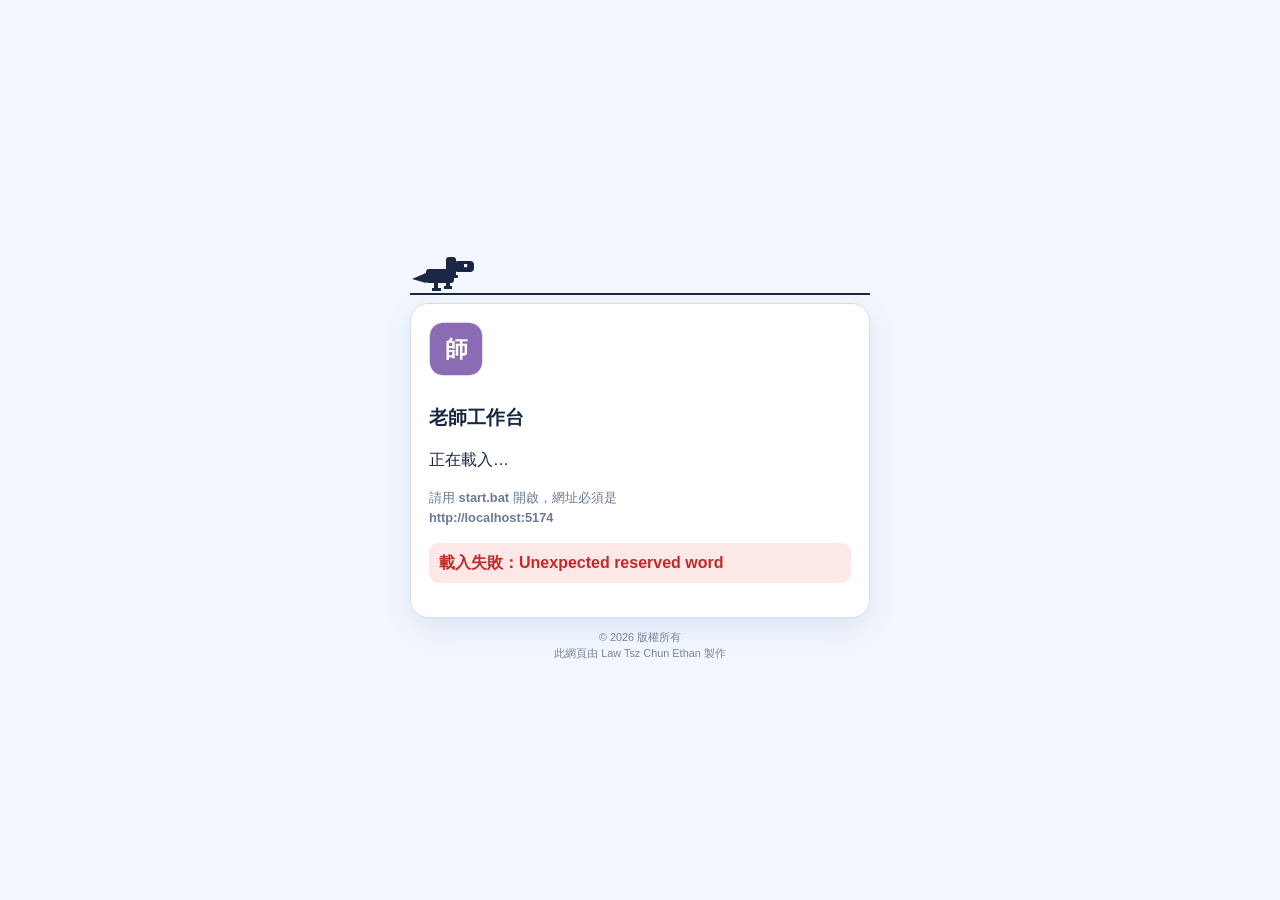
==== web/index.html @ 2d10f5df "Initial public Teacher Desk／教師枱 (school-agnostic fork) Debranded from school-specific copy: TD_* API" ====
<!DOCTYPE html>
<html lang="zh-Hant">
  <head>
    <meta charset="UTF-8" />
    <meta name="viewport" content="width=device-width, initial-scale=1, viewport-fit=cover, interactive-widget=resizes-content" />
    <meta name="theme-color" content="#6a4d96" />
    <meta name="apple-mobile-web-app-capable" content="yes" />
    <meta name="mobile-web-app-capable" content="yes" />
    <meta name="apple-mobile-web-app-status-bar-style" content="default" />
    <meta name="format-detection" content="telephone=no" />
    <title>老師工作台</title>
    <meta name="description" content="給老師的教學工作台：學生名單、功課日曆、考試成績、欠交追蹤與課堂進度。" />
    <link rel="icon" href="./assets/favicon.svg" />
    <link rel="stylesheet" href="./css/styles.css" />
  </head>
  <body>
    <div class="grain" aria-hidden="true"></div>
    <div id="app" class="auth-only">
      <div class="login-wrap">
        <div class="login-boot">
          <div class="dino-run" aria-hidden="true">
            <div class="dino">
              <svg viewBox="0 0 72 48" xmlns="http://www.w3.org/2000/svg">
                <g fill="currentColor">
                  <path d="M2 34 L16 28 L20 32 L16 38 Z"/>
                  <rect x="16" y="24" width="28" height="14" rx="3"/>
                  <rect x="36" y="12" width="10" height="20" rx="3"/>
                  <rect x="44" y="16" width="20" height="11" rx="4"/>
                  <rect class="dino-eye" x="54" y="19" width="3.2" height="3.2"/>
                  <rect x="40" y="30" width="8" height="3" rx="1"/>
                  <g class="dino-legs dino-legs-a">
                    <rect x="24" y="36" width="4" height="8"/><rect x="22" y="43" width="9" height="3"/>
                    <rect x="36" y="36" width="4" height="6"/><rect x="34" y="41" width="8" height="3"/>
                  </g>
                  <g class="dino-legs dino-legs-b">
                    <rect x="24" y="36" width="4" height="6"/><rect x="24" y="41" width="8" height="3"/>
                    <rect x="36" y="36" width="4" height="8"/><rect x="36" y="43" width="9" height="3"/>
                  </g>
                </g>
              </svg>
            </div>
          </div>
          <div class="card login-card">
            <img class="brand-logo" src="./assets/favicon.svg" alt="" />
            <h1>老師工作台</h1>
            <p>正在載入…</p>
            <p class="tiny">請用 <b>start.bat</b> 開啟，網址必須是<br /><b>http://localhost:5174</b></p>
            <p id="boot-error" class="auth-error" hidden></p>
          </div>
          <p class="app-copy login-copy">© 2026 版權所有<br />此網頁由 Law Tsz Chun Ethan 製作</p>
        </div>
      </div>
    </div>
    <div id="toast-root"></div>
    <script>
      function showBootError(msg) {
        var box = document.getElementById('boot-error');
        if (!box) return;
        box.hidden = false;
        box.textContent = msg;
      }
      window.addEventListener('error', function (e) {
        showBootError('載入失敗：' + (e.message || 'unknown'));
      });
      window.addEventListener('unhandledrejection', function (e) {
        var reason = e && e.reason;
        showBootError('載入失敗：' + (reason && reason.message ? reason.message : reason || 'unknown'));
      });
      setTimeout(function () {
        var app = document.getElementById('app');
        if (!window.__APP_READY && app && app.querySelector('.login-card') && /正在載入/.test(app.innerText)) {
          showBootError('仍未載入。請關閉此頁，雙擊資料夾裡的 start.bat，然後等它自動打開瀏覽器。不要雙擊 index.html。網址必須是 http://localhost:5174');
        }
      }, 4000);
    </script>
    <script src="./js/config.js"></script>
    <script type="module">
      import('./js/app.js').catch(function (err) {
        showBootError('載入失敗：' + ((err && err.message) || err));
      });
    </script>
  </body>
</html>
---- web/css/styles.css ----
:root {
  --paper: #f3f6fc;
  --paper-2: #e4ebf7;
  --card: #ffffff;
  --ink: #1a2744;
  --ink-soft: #3a4a68;
  --muted: #6b7a96;
  --line: #d5deed;
  --cinnabar: #2f6fed;
  --cinnabar-deep: #1e4fc4;
  --cinnabar-soft: #e8effc;
  --jade: #2f9e6b;
  --jade-soft: #d8f3e6;
  --gold: #c9a227;
  --gold-soft: #f7edc8;
  --navy: #5b4a9a;
  --sidebar: #ffffff;
  --sidebar-text: #1a2744;
  --down: #c62828;
  --shadow: 0 10px 28px rgba(30, 79, 196, 0.10);
  --radius: 18px;
  --font: "Noto Sans TC", "Microsoft JhengHei", "PingFang TC", sans-serif;
  --serif: "Noto Serif TC", "PMingLiU", serif;
  --safe-b: env(safe-area-inset-bottom);
  --accent: #7c5cbf;
  --accent-soft: #efe8fa;
}

[data-theme="dark"] {
  --paper: #0f1420;
  --paper-2: #171e2e;
  --card: #1a2233;
  --ink: #eaf0ff;
  --ink-soft: #c5d0e8;
  --muted: #8fa0bf;
  --line: #2a354d;
  --cinnabar: #6b93f5;
  --cinnabar-deep: #4d78e8;
  --cinnabar-soft: #1c2a4a;
  --jade: #6fbf93;
  --jade-soft: #1e3a2d;
  --gold: #e0b45a;
  --gold-soft: #3d3218;
  --navy: #b9a6e8;
  --sidebar: #121826;
  --sidebar-text: #eaf0ff;
  --down: #ef6b6b;
  --shadow: 0 10px 30px rgba(0, 0, 0, 0.35);
  --accent: #a78bfa;
  --accent-soft: #2a2240;
}

* { box-sizing: border-box; }
html { -webkit-text-size-adjust: 100%; }
html, body { margin: 0; min-height: 100%; }
button, a, .tab, .day, .seat-cell, .seat-chip { touch-action: manipulation; }
body {
  font-family: var(--font);
  background: var(--paper);
  color: var(--ink);
  line-height: 1.5;
}
button, input, select, textarea { font-family: inherit; font-size: 1rem; }
a { color: inherit; text-decoration: none; }
button { cursor: pointer; }

.grain {
  pointer-events: none;
  position: fixed;
  inset: 0;
  z-index: 0;
  opacity: 0.045;
  background-image: url("data:image/svg+xml;utf8,<svg xmlns='http://www.w3.org/2000/svg' width='140' height='140'><filter id='n'><feTurbulence type='fractalNoise' baseFrequency='.85' numOctaves='2' stitchTiles='stitch'/></filter><rect width='100%' height='100%' filter='url(%23n)' opacity='.55'/></svg>");
}

#app { position: relative; z-index: 1; min-height: 100vh; display: grid; grid-template-columns: 260px 1fr; }
#app.auth-only { display: block; grid-template-columns: 1fr; }
#app:has(.login-wrap) { display: block; grid-template-columns: 1fr; }
.sidebar {
  background: var(--sidebar);
  color: var(--sidebar-text);
  padding: 22px 16px 12px;
  display: flex;
  flex-direction: column;
  height: 100vh;
  height: 100dvh;
  max-height: 100vh;
  max-height: 100dvh;
  position: sticky;
  top: 0;
  align-self: start;
  overflow: hidden;
  border-right: 1px solid var(--line);
}
.brand { display: flex; gap: 12px; align-items: center; padding: 4px 8px 22px; }
.brand-logo {
  width: 54px; height: 54px; object-fit: contain;
  background: #fff; border-radius: 14px;
  border: 1px solid var(--line);
  flex: none;
}
.seal {
  width: 46px; height: 46px; border-radius: 12px;
  background: var(--cinnabar);
  color: #fff;
  display: grid; place-items: center;
  font-family: var(--serif);
  font-weight: 700;
  font-size: 22px;
}
.brand h1 { margin: 0; font-size: 0.92rem; font-family: var(--font); letter-spacing: 0.01em; line-height: 1.25; font-weight: 700; }
.brand p { margin: 2px 0 0; font-size: 0.72rem; opacity: 0.7; }
.nav {
  display: flex;
  flex-direction: column;
  gap: 4px;
  flex: 1 1 auto;
  min-height: 0;
  overflow-y: auto;
}
.nav a, .nav button.nav-link {
  display: flex; align-items: center; gap: 10px;
  padding: 10px 12px; border-radius: 12px;
  color: var(--ink-soft);
  background: transparent; border: 0; text-align: left; width: 100%;
}
.nav a:hover, .nav button.nav-link:hover { background: var(--cinnabar-soft); color: var(--cinnabar-deep); }
.nav a.active {
  background: var(--cinnabar);
  color: #fff;
  box-shadow: none;
}
.nav svg { width: 18px; height: 18px; flex: none; }
.sidebar-foot {
  flex: none;
  margin-top: auto;
  padding: 12px 8px calc(8px + var(--safe-b));
  font-size: 0.75rem;
  opacity: 0.9;
  background: var(--sidebar);
}
.sidebar-copy, .app-copy, .login-copy {
  margin: 10px 0 0;
  font-size: 0.68rem;
  line-height: 1.45;
  opacity: 0.9;
  color: inherit;
  font-weight: 500;
}
.app-copy { display: none; color: var(--muted); }
.login-copy { display: block; text-align: center; margin-top: 16px; color: var(--muted); }

.main { min-width: 0; padding: 22px 28px 80px; }
.topbar {
  display: flex; gap: 12px; align-items: center; justify-content: space-between;
  margin-bottom: 22px; flex-wrap: wrap;
}
.search-btn, .icon-btn {
  background: var(--card);
  border: 1px solid var(--line);
  border-radius: 999px;
  padding: 8px 14px;
  color: var(--ink-soft);
  display: inline-flex; align-items: center; gap: 8px;
  box-shadow: var(--shadow);
}
.search-btn {
  width: 268px;
  min-width: 268px;
  max-width: 268px;
  justify-content: flex-start;
  white-space: nowrap;
  overflow: hidden;
}
.icon-btn { width: 40px; height: 40px; justify-content: center; padding: 0; }
.top-actions { display: flex; gap: 8px; align-items: center; }
.page-kicker { font-size: 0.78rem; color: var(--muted); letter-spacing: 0.12em; text-transform: uppercase; }
.page-title { font-family: var(--serif); font-size: 1.85rem; margin: 2px 0 6px; }
.page-sub { color: var(--muted); margin: 0 0 18px; }

.grid { display: grid; gap: 16px; }
.grid > * { min-width: 0; }
.grid-2 { grid-template-columns: 1.2fr .8fr; }
.grid-3 { grid-template-columns: repeat(3, 1fr); }
.grid-4 { grid-template-columns: repeat(4, 1fr); }
.card {
  background: var(--card);
  border: 1px solid var(--line);
  border-radius: var(--radius);
  padding: 18px;
  box-shadow: var(--shadow);
}
.card h3 { margin: 0 0 12px; font-size: 1.02rem; font-family: var(--serif); }
.stat {
  padding: 16px;
  border-radius: 16px;
  background: linear-gradient(180deg, var(--card), color-mix(in srgb, var(--paper-2) 55%, var(--card)));
  border: 1px solid var(--line);
}
.stat b { display: block; font-size: 1.4rem; font-family: var(--serif); }
.stat span { color: var(--muted); font-size: 0.85rem; }

.btn {
  display: inline-flex; align-items: center; justify-content: center; gap: 8px;
  border-radius: 999px; border: 1px solid transparent;
  padding: 8px 14px; font-weight: 600;
}
.btn-primary { background: var(--cinnabar); color: #fffaf3; }
.btn-primary:hover { background: var(--cinnabar-deep); }
.btn-ghost { background: transparent; border-color: var(--line); color: var(--ink); }
.btn-jade { background: var(--jade); color: #fff; }
.btn-gold { background: var(--gold-soft); color: #6b4a12; border-color: transparent; }
.btn-sm { padding: 5px 10px; font-size: 0.85rem; }
.btn-danger { background: var(--cinnabar-soft); color: var(--cinnabar-deep); }
.btn svg { width: 16px; height: 16px; flex: none; }
.btn:disabled, .btn[disabled] { opacity: 0.5; cursor: not-allowed; pointer-events: none; }

.chip {
  display: inline-flex; align-items: center; gap: 6px;
  padding: 3px 9px; border-radius: 999px; font-size: 0.78rem; font-weight: 600;
}
.chip-overdue { background: var(--cinnabar); color: #fff; }
.chip-today { background: var(--gold); color: #1c1814; }
.chip-soon { background: var(--gold-soft); color: #6b4a12; }
.chip-later { background: var(--jade-soft); color: var(--jade); }
.chip-miss { background: var(--cinnabar-soft); color: var(--cinnabar-deep); }
.chip-ok { background: var(--jade-soft); color: var(--jade); }
.chip-late { background: var(--gold-soft); color: #6b4a12; }
.chip-pending { background: var(--paper-2); color: var(--muted); }
.chip-ink { background: var(--ink); color: var(--paper); }

.list { display: flex; flex-direction: column; gap: 8px; }
.row {
  display: flex; align-items: center; justify-content: space-between; gap: 12px;
  padding: 10px 12px; border-radius: 12px; background: color-mix(in srgb, var(--paper) 70%, var(--card));
  border: 1px solid transparent;
}
.row:hover { border-color: var(--line); }
.row a { font-weight: 600; }
.muted { color: var(--muted); }
.tiny { font-size: 0.8rem; color: var(--muted); }

.quick { display: grid; grid-template-columns: repeat(5, 1fr); gap: 10px; margin: 16px 0 22px; }
.quick a {
  background: var(--card); border: 1px solid var(--line); border-radius: 16px;
  padding: 14px 12px; text-align: center; font-weight: 600; box-shadow: var(--shadow);
}
.quick a:hover { border-color: var(--cinnabar); color: var(--cinnabar); }

.bar { height: 8px; background: var(--paper-2); border-radius: 99px; overflow: hidden; }
.bar > i { display: block; height: 100%; background: var(--cinnabar); border-radius: 99px; }
.bar.jade > i { background: var(--jade); }

.tabs { display: flex; gap: 6px; flex-wrap: wrap; margin-bottom: 14px; }
.tab {
  border: 1px solid var(--line); background: transparent; color: var(--ink-soft);
  border-radius: 999px; padding: 6px 12px;
}
.tab.active { background: var(--ink); color: var(--paper); border-color: var(--ink); }

.form { display: grid; gap: 10px; }
label { display: grid; gap: 4px; font-size: 0.85rem; color: var(--ink-soft); font-weight: 600; }
input, select, textarea {
  background: var(--card); color: var(--ink);
  border: 1px solid var(--line); border-radius: 12px; padding: 9px 11px;
}
.peek { position: relative; display: block; min-width: 0; }
.peek input { width: 100%; padding-right: 58px; }
.peek-btn {
  position: absolute; right: 6px; top: 50%; transform: translateY(-50%);
  border: 0; background: transparent; color: var(--ink-soft);
  font-size: 0.78rem; font-weight: 700; padding: 4px 6px; min-height: 32px;
}
textarea { min-height: 80px; resize: vertical; }
.form-row { display: grid; grid-template-columns: minmax(0, 1fr) minmax(0, 1fr); gap: 10px; }
.form-row > *, .seat-tools > * { min-width: 0; }
.form-row input, .form-row select, .seat-tools input, .seat-tools select { width: 100%; min-width: 0; }
.form-actions { display: flex; gap: 8px; justify-content: flex-end; }

/* Calendar */
.cal-toolbar { display: flex; justify-content: space-between; gap: 12px; align-items: center; flex-wrap: wrap; margin-bottom: 14px; }
.cal-month { font-family: var(--serif); font-size: 1.35rem; }
.cal-grid {
  display: grid;
  grid-template-columns: repeat(7, 1fr);
  gap: 8px;
}
.cal-head { text-align: center; font-size: 0.78rem; color: var(--muted); padding: 4px 0 8px; font-weight: 700; }
.day {
  min-height: 118px;
  background: var(--card);
  border: 1px solid var(--line);
  border-radius: 14px;
  padding: 8px 8px 32px;
  text-align: left;
  color: inherit;
  display: flex; flex-direction: column; gap: 6px;
  cursor: pointer;
  width: 100%;
  font: inherit;
  position: relative;
}
.day-add {
  position: absolute;
  right: 6px;
  bottom: 6px;
  z-index: 2;
  width: 26px;
  height: 26px;
  border-radius: 8px;
  border: 1px solid var(--line);
  background: var(--card);
  color: var(--cinnabar-deep);
  font-size: 18px;
  line-height: 1;
  font-weight: 700;
  opacity: 0;
  pointer-events: none;
  box-shadow: var(--shadow);
}
.day:hover .day-add,
.day:focus-within .day-add,
.day.selected .day-add {
  opacity: 1;
  pointer-events: auto;
}
.day.out { opacity: 0.42; }
.day.today { box-shadow: inset 0 0 0 2px var(--cinnabar); }
.day.selected { background: color-mix(in srgb, var(--gold-soft) 55%, var(--card)); }
.day .n { font-weight: 700; font-size: 0.9rem; }
.hw-pill {
  display: block; width: 100%;
  border: 0; border-radius: 8px;
  padding: 4px 6px; font-size: 0.72rem; font-weight: 700;
  text-align: left; white-space: nowrap; overflow: hidden; text-overflow: ellipsis;
}
.hw-pill.overdue { background: var(--cinnabar); color: #fff; }
.hw-pill.today, .hw-pill.tomorrow { background: var(--gold); color: #1c1814; }
.hw-pill.soon { background: var(--gold-soft); color: #6b4a12; }
.hw-pill.upcoming { background: var(--jade-soft); color: var(--jade); }
.ev-pill {
  display: block; width: 100%;
  border: 0; border-radius: 8px;
  padding: 4px 6px; font-size: 0.72rem; font-weight: 700;
  text-align: left; white-space: nowrap; overflow: hidden; text-overflow: ellipsis;
  background: var(--cinnabar-soft); color: var(--cinnabar-deep);
}
.ev-pill.inspection { background: #efe4fb; color: #5b3d8c; }
.ev-pill.examDeadline { background: var(--gold-soft); color: #6b4a12; }
.ev-pill.deadline { background: #fde8e8; color: var(--down); }
.ev-pill.meeting { background: var(--jade-soft); color: var(--jade); }
.ev-pill.outing { background: #e4eefc; color: #2c4d7c; }
.ev-pill.observation { background: #f3e8ff; color: #5b2d8e; }
.ev-pill.duty { background: #e8f4fc; color: #1d4f78; }
.ev-pill.urgent, .event-urgent { background: #fde8e8 !important; color: var(--down) !important; border-color: #e59b9b; }
.event-pinned { box-shadow: inset 3px 0 0 var(--gold); }
.ev-pill.school { display: block; }
.ev-pill.sc-holiday { background: #fde8e8; color: #8d2d2d; }
.ev-pill.sc-exam { background: var(--gold-soft); color: #6b4a12; }
.ev-pill.sc-learning { background: #efe4fb; color: #5b3d8c; }
.ev-pill.sc-activity { background: var(--jade-soft); color: var(--jade); }
.ev-pill.sc-meeting { background: #e8f4fc; color: #1d4f78; }
.ev-pill.sc-org { background: #e4eefc; color: #2c4d7c; }
.sc-tag {
  display: inline-block; margin-right: 4px; padding: 0 4px;
  border-radius: 4px; background: #3a2d52; color: #fff;
  font-size: 0.62rem; letter-spacing: 0.04em; vertical-align: 1px;
}
.panel {
  max-width: 880px; margin: 0 auto; padding: 28px 16px 64px;
}
.admin-gate { max-width: 440px; }
.admin-gate .card { display: grid; gap: 12px; }
.admin-gate #google-btn { display: flex; justify-content: center; min-height: 44px; }
.panel-head { display: flex; justify-content: space-between; gap: 12px; align-items: flex-start; flex-wrap: wrap; }
.panel form.card, .panel-row {
  display: grid; gap: 12px; margin-top: 16px;
}
.panel-row {
  grid-template-columns: minmax(0, 1fr) auto;
  align-items: center;
  background: var(--card); border: 1px solid var(--line);
  border-radius: var(--radius); padding: 12px 14px;
}
.panel-date { font-size: 0.78rem; color: var(--muted); margin-bottom: 4px; }
.panel .tabs { margin-top: 14px; }
.panel .check-line { display: flex; align-items: center; gap: 8px; width: fit-content; }
.panel .check-line input { width: 18px; height: 18px; margin: 0; }
.panel #form-note { min-height: 1.2em; color: var(--cinnabar); }
.login-wrap {
  grid-column: 1 / -1;
  min-height: 100vh; min-height: 100dvh;
  display: flex; flex-direction: column;
  align-items: center; justify-content: center;
  justify-content: safe center;
  padding: max(24px, env(safe-area-inset-top)) 16px max(24px, env(safe-area-inset-bottom));
  background: var(--paper);
}
.login-card { width: min(460px, 100%); text-align: left; }
.login-boot {
  width: min(460px, 100%);
  display: flex; flex-direction: column; align-items: stretch;
}
.login-boot .login-card { width: 100%; }
.login-boot .login-copy { margin-top: 12px; }
.login-stage {
  width: min(768px, 100%);
  display: grid;
  grid-template-columns: minmax(0, 460px) minmax(180px, 280px);
  column-gap: 28px;
  row-gap: 0;
  align-items: center;
  justify-content: center;
}
.login-shell { display: contents; }
.dino-run { grid-column: 1; grid-row: 1; }
.login-main { grid-column: 1; grid-row: 2; }
.login-stage > .login-copy { grid-column: 1; grid-row: 3; width: 100%; margin-top: 10px; }
.wake-box { grid-column: 2; grid-row: 1 / span 3; }
.dino-run {
  position: relative;
  width: 100%;
  height: 56px;
  margin: 0 0 8px;
  overflow: hidden;
  color: var(--ink);
}
.dino-run[hidden] { display: none !important; }
.dino-run::after {
  content: "";
  position: absolute;
  left: 0; right: 0; bottom: 0;
  height: 2px;
  background: currentColor;
}
.dino {
  position: absolute;
  left: 0; bottom: 2px;
  width: 72px; height: 48px;
  animation: dino-travel 2.4s linear infinite;
}
.dino svg { display: block; width: 72px; height: 48px; }
.dino-eye { fill: var(--paper); }
.dino-legs-b { opacity: 0; }
.dino-run:not([hidden]) .dino-legs-a { animation: dino-leg-a 0.22s steps(1, end) infinite; }
.dino-run:not([hidden]) .dino-legs-b { animation: dino-leg-b 0.22s steps(1, end) infinite; }
@keyframes dino-leg-a { 50% { opacity: 0; } }
@keyframes dino-leg-b { 50% { opacity: 1; } }
@keyframes dino-travel {
  from { left: 0; }
  to { left: calc(100% - 72px); }
}
@media (prefers-reduced-motion: reduce) {
  .dino, .dino-legs-a, .dino-legs-b { animation: none; }
  .dino-legs-b { opacity: 0; }
}
.login-main {
  width: 100%; max-width: none; min-width: 0;
  background: var(--card); border: 1px solid var(--line);
  border-radius: var(--radius); padding: 18px; box-shadow: var(--shadow);
}
.login-main .form { grid-template-columns: minmax(0, 1fr); }
.login-main input, .login-main .btn { width: 100%; min-width: 0; max-width: 100%; }
.wake-box {
  width: 100%; max-width: 280px; justify-self: stretch;
  margin: 0; padding: 12px;
  border: 2px solid #111; border-radius: 16px;
  background: #fff; color: #111;
}
.wake-line { margin: 0 0 4px; font-weight: 700; font-size: 1.05rem; }
.wake-sub, .wake-help { margin: 0 0 8px; line-height: 1.45; }
.wake-help { font-size: 0.85rem; }
.wake-help-swipe { display: none; }
.wake-toggle {
  display: block; margin: 0 0 8px auto;
  padding: 2px 10px; min-height: 28px;
  border: 1px solid #111; border-radius: 999px;
  background: #fff; color: #111; font-size: 0.75rem;
}
.wake-box.is-hidden #wake-game,
.wake-box.is-hidden .wake-help,
.wake-box.is-hidden .wake-pad { display: none; }
#wake-game {
  width: 100%; height: auto; display: block;
  background: #fff; border-radius: 8px;
  image-rendering: pixelated;
  touch-action: none;
}
.wake-pad {
  display: grid; grid-template-columns: 44px 44px 44px;
  gap: 6px; width: max-content; margin: 4px auto 0;
}
.wake-pad button {
  width: 44px; height: 44px; border-radius: 10px;
  border: 2px solid #111; background: #fff; color: #111; font-size: 1.1rem;
}
.wake-pad button[data-dir="u"] { grid-column: 2; grid-row: 1; }
.wake-pad button[data-dir="l"] { grid-column: 1; grid-row: 2; }
.wake-pad button[data-dir="d"] { grid-column: 2; grid-row: 2; }
.wake-pad button[data-dir="r"] { grid-column: 3; grid-row: 2; }
@media (max-width: 1023px), ((hover: none) and (pointer: coarse)) {
  .login-stage {
    display: flex; flex-direction: column; align-items: stretch;
    width: min(560px, 100%);
  }
  .dino-run { order: 0; }
  .login-stage > .login-shell {
    display: flex; flex-direction: column; align-items: stretch;
    order: 1; min-width: 0;
    background: var(--card); border: 1px solid var(--line);
    border-radius: var(--radius); padding: 16px; box-shadow: var(--shadow);
  }
  .login-stage > .login-copy { order: 2; margin-top: 12px; }
  .login-main { display: contents; }
  .login-head { order: 1; min-width: 0; }
  .login-main > .form, .login-main > .auth-error { order: 3; min-width: 0; }
  .login-stage .tabs { flex-wrap: wrap; overflow: visible; }
  .login-stage .tab { flex: 0 1 auto; min-width: 0; }
  .login-stage .wake-box {
    order: 2; align-self: center;
    width: min(280px, 100%); max-width: none; margin: 12px auto 4px;
  }
  .wake-help-keys, .wake-pad { display: none; }
  .wake-help-swipe { display: block; }
}
.auth-error { color: var(--down); font-weight: 600; background: #fde8e8; padding: 8px 10px; border-radius: 10px; }
.login-card .brand-logo, .login-main .brand-logo { margin-bottom: 8px; }
.login-card h1, .login-main h1 { font-size: 1.2rem; }
.google-slot { display: flex; justify-content: center; min-height: 44px; margin: 8px 0 4px; }
.google-slot > div { max-width: 100%; }
.google-or { text-align: center; margin: 0 0 8px; }
.badge-soon {
  display: inline-block;
  margin-left: 8px;
  padding: 2px 8px;
  border-radius: 999px;
  font-size: 0.72rem;
  font-weight: 700;
  letter-spacing: 0.02em;
  color: #8a5a00;
  background: #ffe8b3;
  vertical-align: middle;
}
.eclass-soon-line { margin: -4px 0 10px; color: var(--muted); }
.eclass-range { margin: 10px 0 0; }
.eclass-range .form-row { margin-bottom: 8px; }
.eclass-msg { font-weight: 700; padding: 8px 10px; border-radius: 10px; margin: 8px 0; }
.eclass-msg.ok { color: var(--jade); background: var(--jade-soft); }
.eclass-msg.bad { color: var(--down); background: #fde8e8; }
.nav-badge {
  display: inline-grid; place-items: center;
  min-width: 16px; height: 16px; padding: 0 5px;
  margin-left: 6px; border-radius: 99px;
  background: #c62828; color: #fff;
  font-size: 0.65rem; font-weight: 800; line-height: 1;
  vertical-align: middle;
}
.nav a, .mobile-nav a { position: relative; }
.made-by {
  margin: 36px 0 8px;
  font-size: 0.72rem;
  line-height: 1.5;
  letter-spacing: 0;
  color: var(--muted);
  opacity: 0.9;
  text-align: left;
  font-weight: 500;
}
.ai-dock {
  position: sticky; bottom: 12px; z-index: 8;
  background: var(--card); border: 1px solid var(--line);
  border-radius: 16px; padding: 10px 12px; margin-top: 18px;
  box-shadow: var(--shadow);
}
.ai-log { max-height: 160px; overflow: auto; display: grid; gap: 8px; margin-bottom: 8px; }
.ai-log:empty { display: none; margin: 0; }
.ai-msg { font-size: 0.88rem; }
.ai-msg.user { color: var(--cinnabar-deep); }
.ai-form { display: flex; gap: 8px; }
.ai-form input { flex: 1; }
.ai-dock.locked { opacity: 0.92; }
.ai-dock.locked .ai-form input { background: var(--paper-2); }
.seat-layout { display: grid; gap: 10px; }
.seat-board {
  text-align: center; font-weight: 700; padding: 10px;
  border-radius: 12px; background: var(--cinnabar-deep); color: #fff;
}
.seat-desk-row { display: flex; }
.seat-desk-row.left { justify-content: flex-start; }
.seat-desk-row.center { justify-content: center; }
.seat-desk-row.right { justify-content: flex-end; }
.seat-desk {
  min-width: 160px; text-align: center; font-weight: 700; font-size: 0.85rem;
  padding: 8px 16px; border-radius: 10px; background: #9b7bb8; color: #fff;
}
.seat-layout { min-width: 0; max-width: 100%; grid-template-columns: minmax(0, 1fr); }
.seat-scroll { min-width: 0; max-width: 100%; overflow-x: auto; -webkit-overflow-scrolling: touch; padding-bottom: 12px; }
.seat-grid { display: grid; gap: 8px; grid-template-columns: repeat(var(--seat-cols, 6), minmax(0, 1fr)); }
.seat-tools {
  display: grid;
  grid-template-columns: repeat(4, minmax(0, 1fr));
  gap: 10px;
  margin-bottom: 12px;
}
.seat-cell {
  min-height: 84px; border-radius: 12px; border: 1px dashed var(--line);
  background: var(--card); display: grid; place-items: center; gap: 1px;
  cursor: pointer; font-size: 0.85rem; color: inherit; padding: 6px;
}
.seat-cell.filled { border-style: solid; }
.seat-cell.boy { background: #d5e0e8; }
.seat-cell.girl { background: #f3d4cc; }
.seat-cell.vision { background: #fff3cd; }
.seat-cell.tall { background: #e8f0fe; }
.seat-cell.blocked { background: #d8d2e2; cursor: not-allowed; color: var(--muted); }
.seat-cell.locked { box-shadow: inset 0 0 0 2px var(--gold); }
.seat-cell.picked { outline: 2px solid var(--cinnabar-deep); }
.seat-cell[draggable="true"] { cursor: grab; }
.seat-unseated { display: flex; flex-wrap: wrap; gap: 8px; min-height: 44px; }
.seat-chip {
  border: 1px solid var(--line); border-radius: 999px; padding: 6px 10px;
  background: var(--paper); cursor: grab; color: inherit;
}
.seat-chip.picked { background: var(--cinnabar-deep); color: #fff; border-color: var(--cinnabar-deep); }
.seat-chip.vision { background: #fff3cd; }
.seat-chip.tall { background: #e8f0fe; }
.seat-menu {
  position: fixed; z-index: 70; background: var(--card); border: 1px solid var(--line);
  border-radius: 12px; box-shadow: var(--shadow); padding: 6px; display: grid; min-width: 140px;
}
.seat-menu button {
  border: 0; background: transparent; text-align: left; padding: 8px 10px;
  border-radius: 8px; cursor: pointer; color: inherit; font: inherit;
}
.seat-menu button:hover { background: var(--paper-2); }
.seat-avoid-picks {
  max-height: 140px; overflow: auto; display: flex; flex-wrap: wrap; gap: 6px 12px;
  padding: 8px; border: 1px solid var(--line); border-radius: 10px; background: var(--paper);
}
.seat-avoid-picks label { display: inline-flex; align-items: center; gap: 4px; margin: 0; }
.seat-avoid-list { margin-top: 8px; }
.seat-from-class { margin-top: 10px; }
.seat-mini { max-width: 220px; }
.seat-mini-board { height: 8px; border-radius: 6px; background: var(--cinnabar-deep); margin-bottom: 6px; }
.seat-mini-grid { display: grid; gap: 4px; }
.seat-dot { display: block; height: 12px; border-radius: 3px; background: var(--paper-2); }
.seat-dot.boy { background: #d5e0e8; }
.seat-dot.girl { background: #f3d4cc; }
.seat-dot.blocked { background: #d8d2e2; }
.legend .lg { width: 10px; height: 10px; border-radius: 3px; display: inline-block; margin-right: 4px; vertical-align: middle; }
.legend .lg.boy { background: #d5e0e8; }
.legend .lg.girl { background: #f3d4cc; }
.legend .lg.empty { background: var(--card); border: 1px solid var(--line); }
.legend .lg.blocked { background: #d8d2e2; }
.legend .lg.vision { background: #fff3cd; }
.legend .lg.tall { background: #e8f0fe; }
@media print {
  .seat-cell { break-inside: avoid; }
}
.ai-list { display: grid; gap: 12px; max-height: 58vh; overflow: auto; padding-right: 4px; }
.ai-card { border: 1px solid var(--line); border-radius: 14px; padding: 12px; background: var(--paper); }
.ai-brief { margin: 8px 0 10px; padding: 8px 10px; border-radius: 10px; background: var(--jade-soft, #eef8f3); font-size: 0.92rem; line-height: 1.45; }
.ai-brief p { margin: 0 0 6px; }
.ai-brief p:last-child { margin-bottom: 0; }
.linkish { background: none; border: 0; padding: 0; font: inherit; font-weight: 700; color: inherit; cursor: pointer; text-align: left; }
.year-combo { display: grid; grid-template-columns: minmax(0, 1fr) minmax(0, 1.1fr); gap: 6px; }
.modal { position: relative; }
.modal:has(.ai-list) { width: min(720px, 100%); }
.modal-x {
  position: absolute; top: 10px; right: 12px;
  width: 32px; height: 32px; border: 0; border-radius: 50%;
  background: var(--paper-2); color: var(--ink);
  font-size: 1.2rem; line-height: 1;
}
.legend { display: flex; gap: 10px; flex-wrap: wrap; font-size: 0.8rem; color: var(--muted); margin: 10px 0 18px; }
.legend i { width: 10px; height: 10px; border-radius: 99px; display: inline-block; margin-right: 4px; }

.agenda .item {
  display: grid; grid-template-columns: 1fr auto; gap: 8px;
  padding: 12px 0; border-bottom: 1px dashed var(--line);
}
.agenda .item:last-child { border-bottom: 0; }

.student-grid { display: grid; grid-template-columns: repeat(auto-fill, minmax(220px, 1fr)); gap: 10px; }
.student-card {
  border: 1px solid var(--line); border-radius: 16px; padding: 12px;
  background: var(--card);
}
.student-card.missing { border-color: var(--cinnabar); background: color-mix(in srgb, var(--cinnabar-soft) 45%, var(--card)); }
.student-card.submitted { border-color: color-mix(in srgb, var(--jade) 35%, var(--line)); }
.student-card.late { border-color: var(--gold); }
.avatar {
  width: 36px; height: 36px; border-radius: 50%;
  display: grid; place-items: center; font-weight: 700; font-size: 0.78rem;
  background: var(--paper-2); color: var(--ink);
}
.avatar.F { background: #f3d4cc; }
.avatar.M { background: #d5e0e8; }
.status-btns { display: flex; flex-wrap: wrap; gap: 4px; margin-top: 8px; }
.status-btns button { font-size: 0.75rem; padding: 4px 8px; border-radius: 999px; border: 1px solid var(--line); background: transparent; color: inherit; }
.status-btns button.on-submitted { background: var(--jade); color: #fff; border-color: var(--jade); }
.status-btns button.on-late { background: var(--gold); color: #1c1814; border-color: var(--gold); }
.status-btns button.on-missing { background: var(--cinnabar); color: #fff; border-color: var(--cinnabar); }
.status-btns button.on-excused { background: var(--navy); color: #fff; border-color: var(--navy); }
.status-btns button.on-pending { background: var(--paper-2); }

.hw-card { display: grid; gap: 8px; }
.hw-card header { display: flex; justify-content: space-between; gap: 10px; align-items: flex-start; flex-wrap: wrap; }
.rate-line { display: flex; align-items: center; gap: 10px; }
.ring { width: 42px; height: 42px; }
.ring-bg { fill: none; stroke: var(--paper-2); stroke-width: 3.2; }
.ring-fg { fill: none; stroke-width: 3.2; stroke-linecap: round; }

.timeline { border-left: 2px solid var(--line); margin-left: 10px; padding-left: 16px; display: grid; gap: 14px; }
.tl-item { position: relative; }
.tl-item::before {
  content: ""; position: absolute; left: -21px; top: 8px;
  width: 10px; height: 10px; border-radius: 50%; background: var(--cinnabar);
}

.tt-wrap { overflow-x: auto; padding-bottom: 6px; }
.tt-phone { display: none; }
button.tt-when {
  display: flex; flex-direction: column; align-items: flex-end; justify-content: center;
  gap: 0; width: 100%; min-width: 0; border: 0; background: transparent;
  color: inherit; font: inherit; padding: 4px 0; cursor: pointer;
}
.tt-when .tiny { line-height: 1.1; }
.tt-boards { display: flex; gap: 18px; align-items: flex-start; overflow-x: auto; padding-bottom: 8px; }
.tt-board { min-width: 0; flex: 1 1 auto; }
.tt-board-alt {
  flex: 0 0 260px;
  border-left: 1px dashed var(--line);
  padding-left: 16px;
}
.tt-alt-title { font-weight: 700; font-size: 0.9rem; margin: 0 0 8px; font-family: var(--serif); }
.tt-grid {
  display: grid;
  grid-template-columns: 92px repeat(5, minmax(110px, 1fr));
  gap: 4px;
  min-width: 760px;
}
.tt-grid-main {
  grid-template-columns: 92px repeat(var(--tt-days, 5), minmax(110px, 1fr));
  min-width: 0;
}
.tt-grid-alt {
  grid-template-columns: 88px minmax(140px, 1fr);
  min-width: 240px;
}
.tt-band {
  grid-column: 1 / -1;
  display: flex;
  align-items: center;
  justify-content: center;
  gap: 12px;
  background: color-mix(in srgb, var(--paper-2) 82%, var(--card));
  border: 1px dashed var(--line);
  border-radius: 8px;
  min-height: 30px;
  padding: 4px 12px;
  color: var(--muted);
  font-size: 0.8rem;
  font-weight: 700;
  font-family: inherit;
  width: 100%;
  cursor: pointer;
}
button.tt-band:hover {
  border-color: var(--cinnabar);
  color: var(--ink);
}
.tt-band .tt-time { font-size: 0.82rem; }
.tt-cell {
  background: var(--card);
  border: 1px solid var(--line);
  border-radius: 10px;
  min-height: 54px;
  padding: 6px 8px 6px;
  font-size: 0.78rem;
}
.tt-cell.slot {
  background: color-mix(in srgb, var(--cinnabar-soft) 42%, var(--card));
  box-shadow: inset 0 0 0 1px color-mix(in srgb, var(--cinnabar) 18%, transparent);
}
.tt-head { font-size: 0.78rem; color: var(--muted); text-align: center; font-weight: 700; }
.tt-head.tt-period, .tt-head.tt-corner { text-align: right; padding: 8px 8px 0 0; }
.tt-time {
  font-weight: 800;
  font-variant-numeric: tabular-nums;
  letter-spacing: 0.01em;
  color: var(--cinnabar-deep);
  font-size: 0.92rem;
  line-height: 1.25;
}
.tt-class { display: block; margin-top: 2px; font-size: 0.88rem; }
.tt-sub { margin-top: 1px; font-size: 0.74rem; }
.tt-cell-break, .tt-break { background: color-mix(in srgb, var(--paper-2) 70%, var(--card)); }
.tt-cell-break { box-shadow: none; }
.tt-cell-empty {
  display: flex; align-items: center; justify-content: center;
  width: 100%; cursor: pointer; color: var(--muted);
  background: transparent; font-size: 1.1rem; font-weight: 600;
}
.tt-cell-empty:hover { border-color: var(--cinnabar); color: var(--cinnabar); }
.tt-lesson { cursor: grab; position: relative; padding-right: 22px; }
.tt-lesson.tt-dragging { opacity: 0.4; cursor: grabbing; }
.tt-cell.tt-drop, .tt-cell-empty.tt-drop {
  outline: 2px dashed var(--cinnabar);
  background: color-mix(in srgb, var(--cinnabar-soft) 72%, var(--card));
}
button.tt-head.tt-period {
  width: 100%; background: transparent; border: 0; cursor: pointer; font: inherit;
}
button.tt-head.tt-period:hover .tt-time { text-decoration: underline; }
.tt-bell-list { display: flex; flex-wrap: wrap; gap: 8px; margin: 10px 0; }
.tt-bell-chip {
  display: grid; gap: 2px; text-align: left; padding: 8px 10px;
  border: 1px solid var(--line); border-radius: 10px; background: var(--paper-2);
  cursor: pointer; font: inherit; color: inherit;
}
.tt-bell-chip:hover { border-color: var(--cinnabar); }
.tt-room { margin-top: 2px; font-size: 0.74rem; color: var(--muted); }
.tt-lesson + .tt-lesson { margin-top: 8px; padding-top: 8px; border-top: 1px dashed var(--line); }
.tt-del { position: absolute; top: -4px; right: -6px; min-width: 28px; }
.tt-lock-note { margin: -2px 0 10px; color: var(--muted); }
.tt-locked .tt-lesson { cursor: default; }
.tt-lesson-locked { padding-right: 8px; }
.tt-cell-locked { cursor: default; }
.tt-bell-chip.tt-locked-chip { cursor: default; }
textarea[readonly] { background: var(--paper-2); cursor: default; }

.chart { display: grid; gap: 10px; }
.chart-row { display: grid; grid-template-columns: 90px 1fr 40px; gap: 8px; align-items: center; font-size: 0.88rem; }

.modal-backdrop {
  position: fixed; inset: 0; background: rgba(28,24,20,.45);
  display: grid; place-items: center; z-index: 50; padding: 20px;
}
.modal {
  background: var(--card); color: var(--ink);
  width: min(560px, 100%);
  border-radius: 20px; padding: 28px 20px 20px;
  border: 1px solid var(--line);
  max-height: 90vh; overflow: auto;
  position: relative;
}
.palette {
  width: min(640px, 100%);
}
.palette input { width: 100%; margin-bottom: 10px; }
.hit { padding: 8px 10px; border-radius: 10px; display: block; }
.hit:hover, .hit.active { background: var(--paper-2); }

.toast {
  position: fixed; right: 18px; bottom: 18px; z-index: 80;
  background: var(--ink); color: var(--paper);
  padding: 10px 14px; border-radius: 999px; font-size: 0.9rem;
}

.more-sheet {
  position: fixed; left: 0; right: 0; bottom: calc(68px + var(--safe-b)); z-index: 48;
  background: var(--card); border-top: 1px solid var(--line);
  border-radius: 20px 20px 0 0; padding: 14px 14px 12px;
  max-height: min(70dvh, 560px); overflow: auto;
}
.mobile-nav {
  display: none;
  position: fixed; left: 0; right: 0; bottom: 0; z-index: 47;
  background: var(--cinnabar-deep); color: #fff;
  padding: 8px 8px calc(8px + var(--safe-b));
  grid-template-columns: repeat(5, 1fr);
}
.mobile-nav a, .mobile-nav button {
  background: none; border: 0; color: rgba(255,255,255,.75);
  display: grid; place-items: center; gap: 2px; font-size: 0.68rem; padding: 6px 0;
}
.mobile-nav a.active { color: #fff; }
.mobile-nav svg { width: 18px; height: 18px; }

.attention { border-left: 4px solid var(--cinnabar); }
.split { display: flex; gap: 8px; flex-wrap: wrap; align-items: center; }
.grow { flex: 1; }
.hidden { display: none !important; }
.week-strip { display: grid; grid-template-columns: repeat(7, 1fr); gap: 8px; }
.week-strip .day { min-height: 88px; }

.report { background: var(--card); border-radius: 16px; padding: 18px; border: 1px dashed var(--line); white-space: pre-wrap; font-size: 0.95rem; overflow-wrap: break-word; }
.page-title, .page-sub, .card, .row, .modal, .ai-msg { overflow-wrap: break-word; }
.menu-btn, .nav-close { display: none; }
.nav-backdrop {
  position: fixed; inset: 0; z-index: 44;
  border: 0; padding: 0; margin: 0;
  background: rgba(28, 24, 20, 0.45);
  cursor: pointer;
}
.search-btn .search-label { overflow: hidden; text-overflow: ellipsis; white-space: nowrap; min-width: 0; }

.table-wrap { overflow-x: auto; }
.data-table { width: 100%; border-collapse: collapse; font-size: 0.88rem; background: var(--card); }
.data-table th, .data-table td { border: 1px solid var(--line); padding: 8px 10px; text-align: center; white-space: nowrap; }
.data-table th { background: var(--cinnabar-soft); color: var(--cinnabar-deep); font-weight: 700; }
.data-table td.left, .data-table th.left { text-align: left; }
.data-table tfoot td { font-weight: 700; background: var(--paper); }
.delta { font-weight: 700; display: inline-flex; align-items: center; gap: 4px; }
.delta.up { color: var(--jade); }
.delta.down { color: var(--down); }
.delta.flat { color: var(--muted); }
.band-chart {
  display: flex; align-items: flex-end; gap: 8px;
  height: 200px; padding: 8px 4px 8px;
}
.band-col { flex: 1; display: flex; flex-direction: column; align-items: center; justify-content: flex-end; height: 100%; gap: 6px; min-width: 0; }
.band-bar { width: 100%; max-width: 42px; background: linear-gradient(180deg, var(--cinnabar), var(--cinnabar-deep)); border-radius: 8px 8px 0 0; min-height: 4px; }
.band-col span { font-weight: 700; font-size: 0.85rem; }
.band-col small { font-size: 0.68rem; color: var(--muted); text-align: center; line-height: 1.2; }
.analysis-sheet { overflow-x: auto; }
.analysis-sheet .data-table th { font-size: 0.78rem; }
.sign-cell { min-width: 140px; min-height: 36px; }
.sign-line { display: none; border-bottom: 1px solid var(--ink); min-height: 28px; min-width: 120px; padding: 0 8px; }

@media print {
  .sidebar, .topbar, .mobile-nav, .btn, .status-btns, .grain, .tabs, .no-print, .ai-dock, .nav-backdrop, .more-sheet, .menu-btn { display: none !important; }
  .tt-phone { display: none !important; }
  .tt-desktop { display: block !important; }
  .seat-page { display: block !important; }
  .seat-scroll { overflow: visible !important; }
  .seat-grid { grid-template-columns: repeat(var(--seat-cols, 6), minmax(0, 1fr)) !important; width: 100% !important; }
  #app { display: block; }
  .main { padding: 0; }
  body { background: #fff; }
  .analysis-sheet { break-inside: avoid; }
  .sign-line { display: inline-block; }
}

.kbd { font-size: 0.75rem; background: var(--paper-2); padding: 2px 6px; border-radius: 6px; }
.focus-student { outline: 2px solid var(--cinnabar); }

/* iPad: slide-out menu, two columns. Phone: bottom bar, one main column. */
@media (min-width: 1024px) and (max-width: 1180px) {
  #app { grid-template-columns: 220px minmax(0, 1fr); }
  .main { padding: 16px 16px 56px; }
  .grid-4 { grid-template-columns: repeat(2, minmax(0, 1fr)); }
  .quick { grid-template-columns: repeat(3, minmax(0, 1fr)); }
  .search-btn { width: auto; min-width: 0; max-width: none; flex: 1 1 180px; }
}

@media (max-width: 1180px) {
  .seat-scroll { overflow-x: auto; -webkit-overflow-scrolling: touch; }
  .seat-grid {
    grid-template-columns: repeat(var(--seat-cols, 6), minmax(96px, 1fr));
    width: max(100%, calc(var(--seat-cols, 6) * 96px));
  }
  .tt-boards { flex-direction: column; overflow-x: hidden; }
  .tt-board-alt {
    flex: none; width: 100%;
    border-left: 0; padding-left: 0;
    border-top: 1px dashed var(--line); padding-top: 14px;
  }
  .tt-period, .tt-corner {
    position: sticky; left: 0; z-index: 2;
    background: var(--paper);
  }
  .table-wrap, .analysis-sheet, .tt-wrap, .tt-boards, .seat-scroll {
    -webkit-overflow-scrolling: touch;
  }
}

@media (min-width: 720px) and (max-width: 1023px) {
  #app { grid-template-columns: 1fr; }
  .sidebar {
    display: flex;
    position: fixed;
    z-index: 46;
    top: 0; left: 0; bottom: 0;
    width: min(320px, 86vw);
    transform: translateX(-105%);
    transition: transform 0.2s ease;
    box-shadow: 0 16px 40px rgba(28, 24, 20, 0.18);
    padding-left: max(16px, env(safe-area-inset-left));
  }
  #app.nav-open .sidebar { transform: translateX(0); }
  body.nav-open { overflow: hidden; }
  .menu-btn, .nav-close { display: inline-flex; }
  .nav-close {
    position: absolute; top: 12px; right: 12px;
    font-size: 1.35rem; line-height: 1;
  }
  .sidebar .brand { padding-right: 48px; }
  .mobile-nav, .more-sheet { display: none !important; }
  .main { padding: 18px 18px 40px; }
  .topbar { flex-wrap: nowrap; }
  .search-btn { width: auto; min-width: 0; max-width: none; flex: 1 1 160px; }
  .grid-2 { grid-template-columns: minmax(0, 1fr) minmax(0, 1fr); }
  .grid-3, .grid-4 { grid-template-columns: repeat(2, minmax(0, 1fr)); }
  .quick { grid-template-columns: repeat(3, minmax(0, 1fr)); }
  .nav a { min-height: 44px; }
  .icon-btn, .tab, .btn { min-height: 40px; }
  .cal-grid { gap: 4px; }
  .cal-grid .day { min-height: 88px; padding: 6px 4px 26px; }
  .page-title { font-size: 1.6rem; }
}

@media (max-width: 1023px) {
  .week-strip {
    display: flex;
    gap: 8px;
    overflow-x: auto;
    -webkit-overflow-scrolling: touch;
    scroll-snap-type: x mandatory;
    padding-bottom: 6px;
  }
  .week-strip .day {
    flex: 1 0 112px;
    width: auto;
    scroll-snap-align: start;
    min-height: 108px;
  }
  input, select, textarea, input.tiny, select.tiny, textarea.tiny { font-size: 16px; }
  .modal { max-height: min(92dvh, 100%); }
}

@media (max-width: 719px) {
  #app { grid-template-columns: 1fr; }
  .sidebar { display: none; }
  .mobile-nav { display: grid; }
  .main {
    padding: 12px 12px calc(96px + var(--safe-b));
    padding-left: max(12px, env(safe-area-inset-left));
    padding-right: max(12px, env(safe-area-inset-right));
  }
  .app-copy { display: block; margin: 18px 0 8px; }
  .topbar { flex-wrap: nowrap; gap: 8px; margin-bottom: 14px; }
  .search-btn { width: auto; min-width: 0; max-width: none; flex: 1 1 auto; padding: 8px 12px; }
  .top-actions { flex: none; gap: 6px; }
  .icon-btn { width: 44px; height: 44px; }
  .grid-2, .form-row, .year-combo { grid-template-columns: 1fr; }
  .grid-3, .grid-4, .quick { grid-template-columns: repeat(2, minmax(0, 1fr)); }
  .quick a {
    min-height: 52px; min-width: 0; display: grid; place-items: center;
    white-space: normal; overflow-wrap: anywhere; line-height: 1.25;
    font-size: 0.92rem; padding: 8px 6px; text-align: center;
  }
  .page-title { font-size: 1.45rem; }
  .page-sub { margin-bottom: 12px; }
  .card { padding: 12px; }
  .week-strip {
    display: grid;
    grid-template-columns: repeat(7, minmax(0, 1fr));
    gap: 4px;
    overflow: visible;
    scroll-snap-type: none;
    padding-bottom: 0;
  }
  .week-strip .day {
    flex: none; width: auto; min-width: 0;
    min-height: 68px; padding: 6px 1px 4px; gap: 3px;
    border-radius: 10px; align-items: center; text-align: center;
  }
  .week-strip .day .n { font-size: 0.95rem; line-height: 1.05; text-align: center; }
  .week-strip .day .n .tiny { display: block; font-size: 0.62rem; letter-spacing: 0; }
  .week-strip .hw-pill, .week-strip .ev-pill {
    height: 5px; padding: 0; margin: 0; border-radius: 99px; font-size: 0; line-height: 0;
  }
  .week-strip .day > .tiny { display: none; }
  .seat-page { display: flex; flex-direction: column; gap: 12px; }
  .seat-page > .seat-tools { order: 1; margin-bottom: 0; }
  .seat-page > .seat-layout { order: 2; }
  .seat-page > .grid { order: 3; margin-bottom: 0; }
  .seat-page > .card { order: 4; }
  .seat-page > .split {
    grid-template-columns: 1fr 1fr 1fr;
  }
  .seat-page > .split > .grow { grid-column: 1 / -1; }
  .seat-page > .split > .btn,
  .seat-page > .split > a.btn {
    min-height: 40px; padding: 6px 4px; font-size: 0.82rem;
  }
  .split:has(> .page-title),
  .split:has(> .grow > .page-title) {
    display: grid; grid-template-columns: 1fr; gap: 8px; align-items: stretch;
  }
  .split:has(> .page-title) > .btn,
  .split:has(> .page-title) > a.btn,
  .split:has(> .page-title) > label.btn,
  .split:has(> .grow > .page-title) > .btn,
  .split:has(> .grow > .page-title) > a.btn,
  .split:has(> .grow > .page-title) > label.btn {
    width: 100%; min-height: 44px;
  }
  .row { flex-wrap: nowrap; align-items: center; }
  .row > :first-child { min-width: 0; flex: 1 1 auto; overflow: hidden; }
  .row > :not(:first-child) { flex: none; }
  .tabs { flex-wrap: nowrap; overflow-x: auto; -webkit-overflow-scrolling: touch; padding-bottom: 4px; }
  .tab { flex: none; min-height: 40px; }
  .cal-toolbar { flex-direction: column; align-items: stretch; }
  .cal-month { font-size: 1.2rem; }
  .cal-grid { gap: 3px; }
  .cal-head { font-size: 0.72rem; padding: 2px 0 6px; }
  .cal-grid .day { min-height: 48px; padding: 6px 2px 4px; border-radius: 8px; gap: 3px; }
  .cal-grid .day .n { font-size: 1.02rem; font-weight: 800; }
  .cal-grid .day.selected { min-height: 52px; }
  .cal-grid .hw-pill, .cal-grid .ev-pill {
    height: 5px; padding: 0; margin: 0;
    border-radius: 99px; font-size: 0; line-height: 0;
  }
  .cal-grid .day-add {
    opacity: 0; pointer-events: none;
    width: 22px; height: 22px; font-size: 16px;
    top: 3px; right: 2px; bottom: auto;
  }
  .cal-grid .day.selected .day-add,
  .cal-grid .day:focus-within .day-add { opacity: 1; pointer-events: auto; }
  .agenda .item { grid-template-columns: 1fr; }
  .chart-row { grid-template-columns: minmax(64px, 32%) minmax(0, 1fr) auto; }
  .ai-dock { position: static; }
  .ai-form { flex-wrap: wrap; }
  .ai-form input { min-width: 0; flex: 1 1 140px; }
  .ai-form .btn { min-height: 44px; }
  .toast {
    left: 12px; right: 12px; bottom: calc(78px + var(--safe-b));
    text-align: center;
  }
  .modal-backdrop { padding: 0; align-items: end; }
  .modal {
    width: 100%;
    border-radius: 18px 18px 0 0;
    padding: 28px 16px calc(16px + var(--safe-b));
  }
  .form-actions { flex-direction: column; }
  .form-actions .btn, .login-card .btn { width: 100%; min-height: 44px; }
  .status-btns { display: grid; grid-template-columns: repeat(4, minmax(0, 1fr)); gap: 6px; }
  .status-btns button { min-height: 40px; min-width: 0; padding: 6px 2px; font-size: 0.82rem; white-space: nowrap; }
  .student-grid { grid-template-columns: 1fr; }
  .seat-tools { grid-template-columns: repeat(2, minmax(0, 1fr)); }
  .seat-actions { display: grid; grid-template-columns: 1fr 1fr; }
  .seat-actions .btn { width: 100%; min-height: 44px; }
  .seat-actions .btn-primary { grid-column: 1 / -1; }
  .seat-scroll { overflow-x: hidden; padding-bottom: 4px; }
  .seat-grid {
    width: 100%;
    gap: 3px;
    grid-template-columns: repeat(var(--seat-cols, 6), minmax(0, 1fr));
  }
  .seat-cell {
    min-width: 0; min-height: 0; aspect-ratio: 0.78;
    padding: 2px 1px; gap: 0; border-radius: 6px; font-size: 0.62rem;
  }
  .seat-cell > * {
    min-width: 0; max-width: 100%; overflow: hidden;
    text-overflow: ellipsis; white-space: nowrap;
  }
  .seat-cell .tiny { display: none; }
  .seat-cell b { font-size: 0.72rem; line-height: 1.1; }
  .seat-desk { min-width: 0; width: min(160px, 72%); padding: 6px 8px; }
  .tt-phone { display: block; }
  .tt-desktop { display: none; }
  .tt-days {
    display: grid; grid-template-columns: repeat(5, minmax(0, 1fr));
    gap: 6px; margin: 0 0 12px;
    position: sticky; top: 0; z-index: 3;
    background: var(--paper); padding: 4px 0 8px;
  }
  .tt-days .tab { min-width: 0; min-height: 44px; padding: 8px 0; text-align: center; }
  .tt-days .tab.is-today:not(.active) { box-shadow: inset 0 -3px 0 var(--cinnabar); }
  .tt-day-list { display: grid; gap: 8px; }
  .tt-slot {
    display: grid; grid-template-columns: 64px minmax(0, 1fr);
    gap: 8px; align-items: stretch;
  }
  .tt-phone .tt-cell { min-height: 56px; min-width: 0; }
  .tt-phone .tt-cell-empty { min-height: 48px; }
  .tt-phone .tt-class, .tt-phone .tt-sub, .tt-phone .tt-room { white-space: normal; overflow-wrap: anywhere; }
  .tt-phone .tt-band { min-height: 40px; }
  .card form .split { display: grid; grid-template-columns: 1fr; }
  .card form .split > .btn,
  .card form .split > label.btn { width: 100%; min-height: 44px; }
  .more-sheet .row { min-height: 48px; }
  .more-sheet a.row.active { background: var(--cinnabar-soft); color: var(--cinnabar-deep); }
  .mobile-nav {
    padding-left: max(8px, env(safe-area-inset-left));
    padding-right: max(8px, env(safe-area-inset-right));
  }
  .mobile-nav a, .mobile-nav button {
    min-width: 0;
    min-height: 52px;
    display: flex;
    flex-direction: column;
    align-items: center;
    justify-content: center;
    gap: 2px;
    padding: 4px 2px;
  }
  .mob-label {
    max-width: 100%;
    font-size: 0.68rem;
    line-height: 1.15;
    text-align: center;
    display: -webkit-box;
    -webkit-line-clamp: 2;
    -webkit-box-orient: vertical;
    overflow: hidden;
  }
  .data-table { font-size: 0.8rem; border-collapse: separate; border-spacing: 0; }
  .data-table th, .data-table td { padding: 6px 8px; }
  .data-table th:first-child,
  .data-table td:first-child {
    position: sticky; left: 0; z-index: 1; min-width: 2.8em;
    background: var(--card); box-shadow: -12px 0 0 var(--card), 1px 0 0 var(--line);
  }
  .data-table th:first-child { background: var(--cinnabar-soft); z-index: 2; box-shadow: -12px 0 0 var(--cinnabar-soft), 1px 0 0 var(--line); }
  .data-table th.left,
  .data-table td.left {
    position: sticky; left: 2.8em; z-index: 1; min-width: 4.5em;
    background: var(--card); box-shadow: 1px 0 0 var(--line);
  }
  .data-table th.left { background: var(--cinnabar-soft); z-index: 2; }
}

@media (hover: none) {
  .day-add { opacity: 1; pointer-events: auto; }
  .seat-menu button { min-height: 44px; }
  .status-btns button { min-height: 36px; }
}

@media (max-width: 719px) and (hover: none) {
  .cal-grid .day-add { opacity: 0; pointer-events: none; }
  .cal-grid .day.selected .day-add,
  .cal-grid .day:focus-within .day-add { opacity: 1; pointer-events: auto; }
}

@media (prefers-reduced-motion: reduce) {
  .sidebar { transition: none; }
}

@media (max-width: 380px) {
  .seat-tools { grid-template-columns: 1fr; }
  .quick { grid-template-columns: 1fr 1fr; }
}
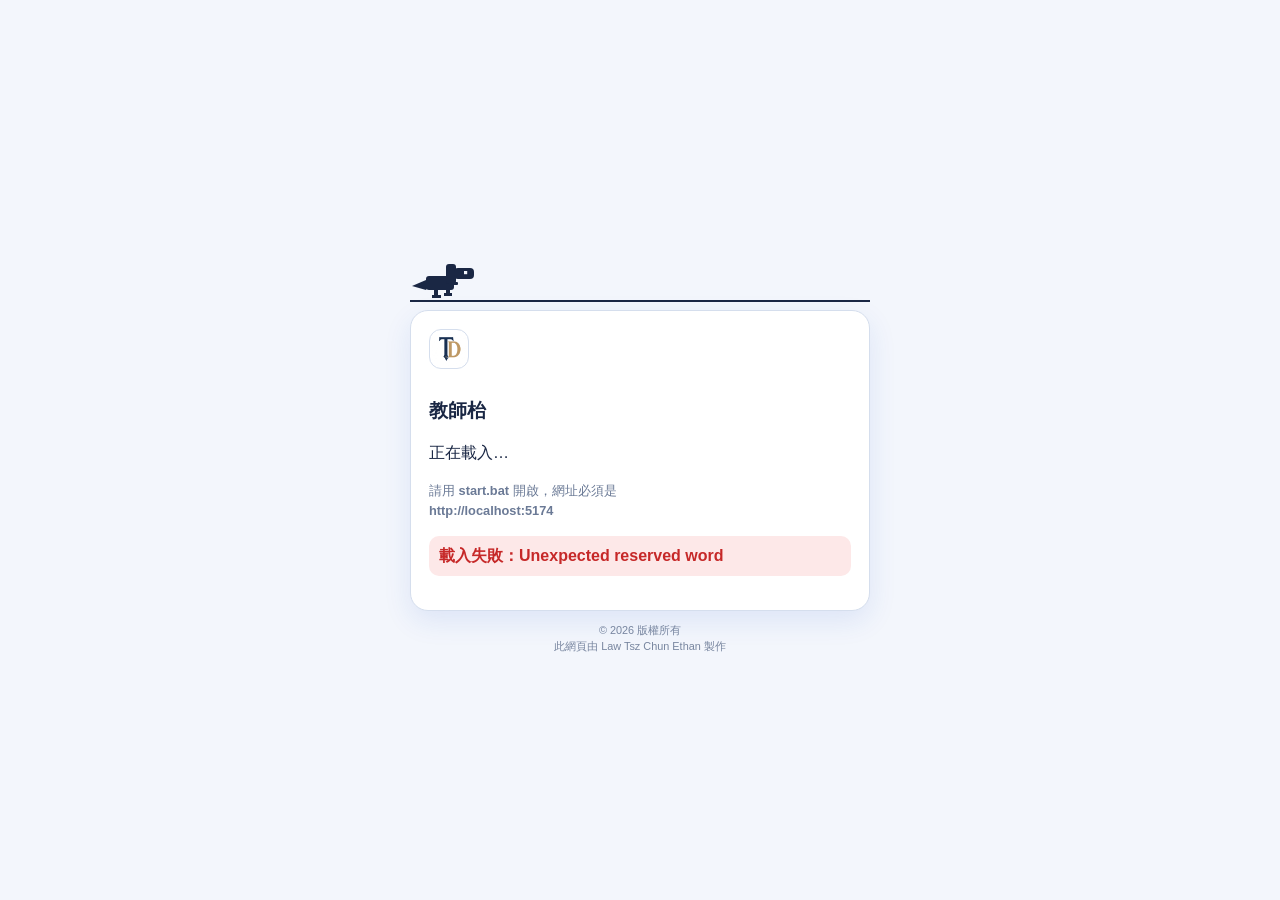
==== commit 153b9f98: "Wire Teacher Desk brand assets and rename product strings Add navy T + gold D mark/wordmark, PNG fav" ====
--- a/web/index.html
+++ b/web/index.html
@@ -8,9 +8,12 @@
     <meta name="mobile-web-app-capable" content="yes" />
     <meta name="apple-mobile-web-app-status-bar-style" content="default" />
     <meta name="format-detection" content="telephone=no" />
-    <title>老師工作台</title>
+    <title>教師枱 · Teacher Desk</title>
     <meta name="description" content="給老師的教學工作台：學生名單、功課日曆、考試成績、欠交追蹤與課堂進度。" />
-    <link rel="icon" href="./assets/favicon.svg" />
+    <link rel="icon" type="image/png" sizes="32x32" href="./assets/favicon-32.png" />
+    <link rel="icon" type="image/png" sizes="192x192" href="./assets/favicon-192.png" />
+    <link rel="apple-touch-icon" href="./assets/apple-touch-icon.png" />
+    <link rel="shortcut icon" href="./assets/favicon.ico" />
     <link rel="stylesheet" href="./css/styles.css" />
   </head>
   <body>
@@ -41,8 +44,8 @@
             </div>
           </div>
           <div class="card login-card">
-            <img class="brand-logo" src="./assets/favicon.svg" alt="" />
-            <h1>老師工作台</h1>
+            <img class="brand-logo" src="./assets/logo-mark.png" alt="" />
+            <h1>教師枱</h1>
             <p>正在載入…</p>
             <p class="tiny">請用 <b>start.bat</b> 開啟，網址必須是<br /><b>http://localhost:5174</b></p>
             <p id="boot-error" class="auth-error" hidden></p>
--- a/web/css/styles.css
+++ b/web/css/styles.css
@@ -94,10 +94,12 @@
 }
 .brand { display: flex; gap: 12px; align-items: center; padding: 4px 8px 22px; }
 .brand-logo {
-  width: 54px; height: 54px; object-fit: contain;
-  background: #fff; border-radius: 14px;
+  width: 40px; height: 40px; object-fit: contain;
+  background: #fff; border-radius: 12px;
   border: 1px solid var(--line);
   flex: none;
+  padding: 2px;
+  image-rendering: -webkit-optimize-contrast;
 }
 .seal {
   width: 46px; height: 46px; border-radius: 12px;
